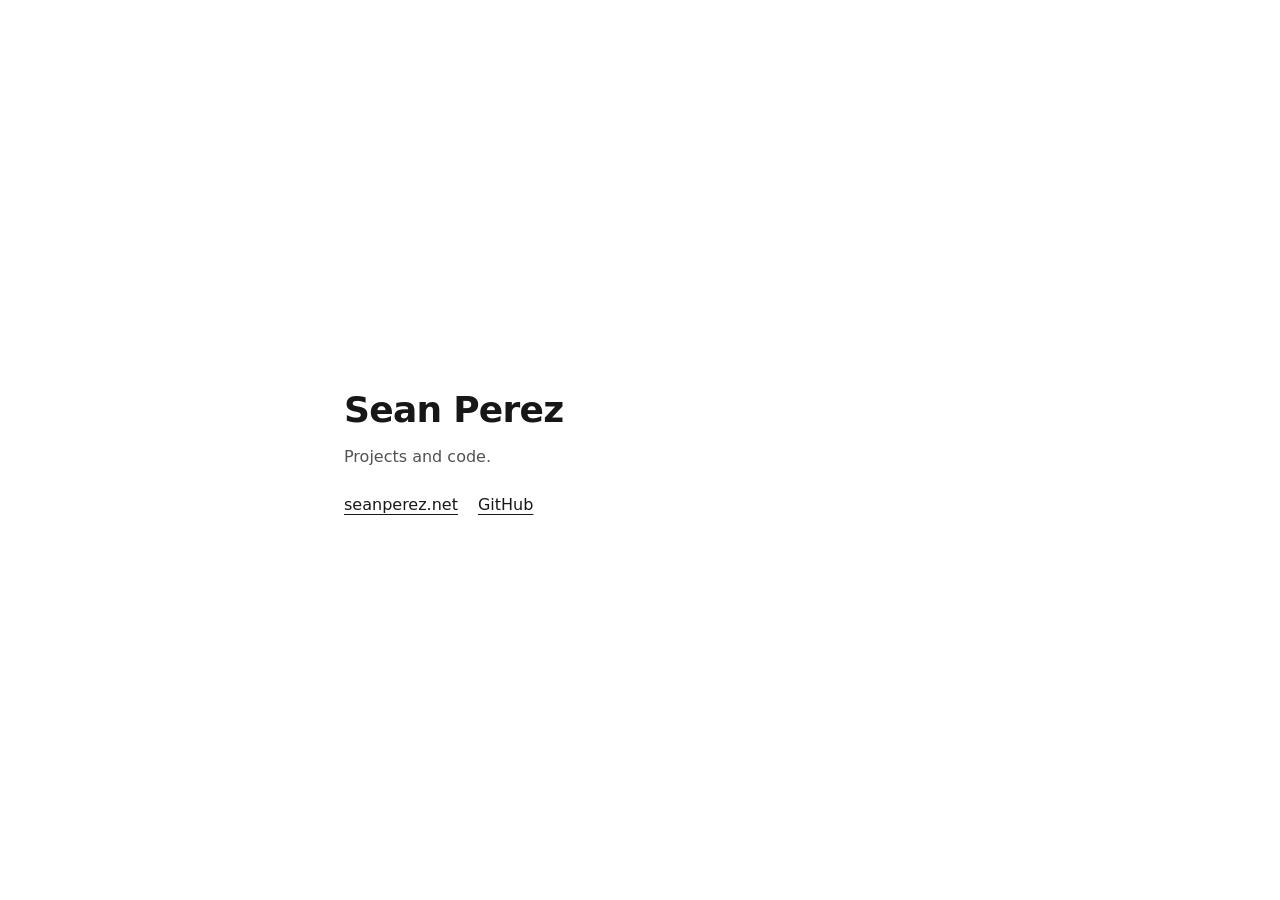
==== index.html @ 4163b551 "Add minimal index.html and style.css Co-Authored-By: Claude Fable 5.2 <noreply@anthropic.com>" ====
<!doctype html>
<html lang="en">
  <head>
    <meta charset="utf-8" />
    <meta name="viewport" content="width=device-width, initial-scale=1" />
    <title>Sean Perez</title>
    <meta name="description" content="Sean Perez: projects and code." />
    <link rel="stylesheet" href="style.css" />
  </head>
  <body>
    <main>
      <h1>Sean Perez</h1>
      <p>Projects and code.</p>
      <nav>
        <a href="https://seanperez.net">seanperez.net</a>
        <a href="https://github.com/seanperez-net">GitHub</a>
      </nav>
    </main>
  </body>
</html>
---- style.css ----
:root {
  color-scheme: light dark;
  --text: #171717;
  --muted: #525252;
  --bg: #ffffff;
}

@media (prefers-color-scheme: dark) {
  :root {
    --text: #ededed;
    --muted: #a3a3a3;
    --bg: #0a0a0a;
  }
}

* {
  box-sizing: border-box;
}

body {
  margin: 0;
  min-height: 100vh;
  display: grid;
  place-items: center;
  font-family: system-ui, sans-serif;
  line-height: 1.5;
  color: var(--text);
  background: var(--bg);
}

main {
  width: 100%;
  max-width: 40rem;
  padding: 1.5rem;
}

h1 {
  margin: 0;
  font-size: 2.25rem;
  font-weight: 600;
  letter-spacing: -0.02em;
}

p {
  margin: 0.5rem 0 1.5rem;
  color: var(--muted);
}

nav {
  display: flex;
  gap: 1.25rem;
}

a {
  color: inherit;
  text-underline-offset: 0.25em;
}
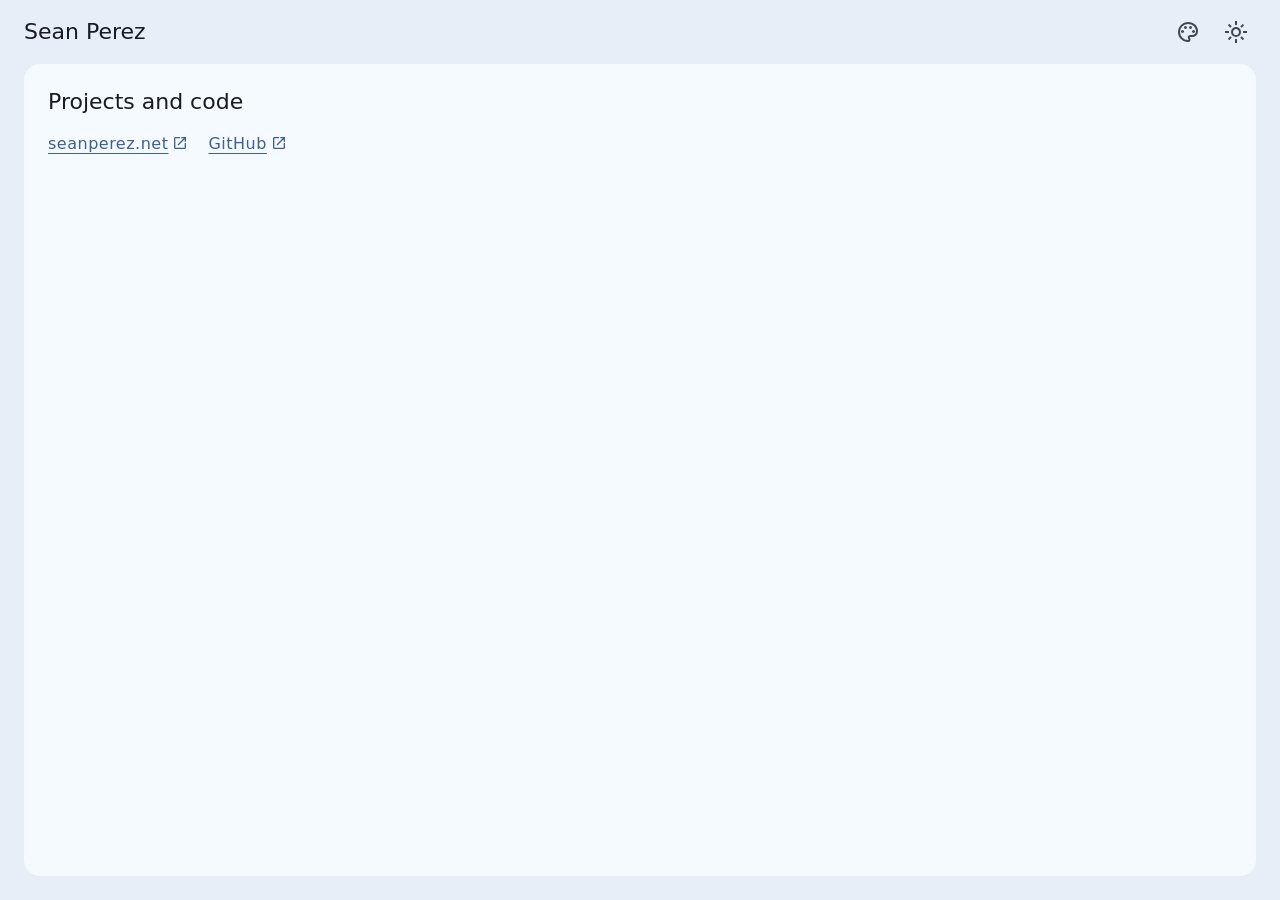
==== commit 8c40af00: "Rebuild the page: Material 3 theme from one hue, no JavaScript - Grid layout: app bar, main pane, as" ====
--- a/index.html
+++ b/index.html
@@ -1,20 +1,67 @@
 <!doctype html>
 <html lang="en">
-  <head>
-    <meta charset="utf-8" />
-    <meta name="viewport" content="width=device-width, initial-scale=1" />
-    <title>Sean Perez</title>
-    <meta name="description" content="Sean Perez: projects and code." />
-    <link rel="stylesheet" href="style.css" />
-  </head>
-  <body>
-    <main>
-      <h1>Sean Perez</h1>
-      <p>Projects and code.</p>
-      <nav>
-        <a href="https://seanperez.net">seanperez.net</a>
-        <a href="https://github.com/seanperez-net">GitHub</a>
-      </nav>
-    </main>
-  </body>
-</html>
+
+<head>
+  <meta charset="utf-8" />
+  <meta name="viewport" content="width=device-width, initial-scale=1" />
+  <!-- Tells the browser both schemes are supported before the stylesheet loads: no white flash in dark mode. -->
+  <meta name="color-scheme" content="light dark" />
+  <title>Sean Perez</title>
+  <meta name="description" content="Sean Perez: projects and code." />
+  <link rel="canonical" href="https://seanperez-net.github.io/" />
+  <link rel="stylesheet" href="style.css" />
+  <!-- The one icon style.css loads as a file: fetch it with the stylesheet, not after it. -->
+  <link rel="preload" href="icons/open_in_new.svg" as="image" type="image/svg+xml" crossorigin />
+</head>
+
+<body>
+  <!--
+    No JavaScript: every behaviour here is HTML and CSS (see style.css).
+    - The empty asides and footer are the page margins. They are aria-hidden while empty:
+      remove that when putting content in them.
+    - Icons are Material Symbols (Apache License 2.0, icons/LICENSE). The ones on buttons are
+      inline so they cost no request and take the theme colours; icons/ holds the source files.
+  -->
+  <div class="skip-link">
+    <a href="#main">Skip to main content</a>
+  </div>
+  <header>
+    <h1>Sean Perez</h1>
+    <button type="button" class="icon-button" popovertarget="theme-menu" aria-label="Theme colour"
+      title="Theme colour">
+      <svg viewBox="0 -960 960 960" aria-hidden="true">
+        <path d="M480-80q-82 0-155-31.5t-127.5-86Q143-252 111.5-325T80-480q0-83 32.5-156t88-127Q256-817 330-848.5T488-880q80 0 151 27.5t124.5 76q53.5 48.5 85 115T880-518q0 115-70 176.5T640-280h-74q-9 0-12.5 5t-3.5 11q0 12 15 34.5t15 51.5q0 50-27.5 74T480-80Zm0-400Zm-220 40q26 0 43-17t17-43q0-26-17-43t-43-17q-26 0-43 17t-17 43q0 26 17 43t43 17Zm120-160q26 0 43-17t17-43q0-26-17-43t-43-17q-26 0-43 17t-17 43q0 26 17 43t43 17Zm200 0q26 0 43-17t17-43q0-26-17-43t-43-17q-26 0-43 17t-17 43q0 26 17 43t43 17Zm120 160q26 0 43-17t17-43q0-26-17-43t-43-17q-26 0-43 17t-17 43q0 26 17 43t43 17ZM480-160q9 0 14.5-5t5.5-13q0-14-15-33t-15-57q0-42 29-67t71-25h70q66 0 113-38.5T800-518q0-121-92.5-201.5T488-800q-136 0-232 93t-96 227q0 133 93.5 226.5T480-160Z" />
+      </svg>
+    </button>
+    <div id="theme-menu" popover role="group" aria-label="Theme">
+      <label>
+        Hue
+        <input type="range" id="hue" min="0" max="360" value="260" />
+      </label>
+    </div>
+    <label class="icon-button" title="Swap light and dark">
+      <input type="checkbox" role="switch" id="theme-switch"
+        aria-label="Swap light and dark" />
+      <svg class="sun" viewBox="0 -960 960 960" aria-hidden="true">
+        <path d="M480-360q50 0 85-35t35-85q0-50-35-85t-85-35q-50 0-85 35t-35 85q0 50 35 85t85 35Zm0 80q-83 0-141.5-58.5T280-480q0-83 58.5-141.5T480-680q83 0 141.5 58.5T680-480q0 83-58.5 141.5T480-280ZM200-440H40v-80h160v80Zm720 0H760v-80h160v80ZM440-760v-160h80v160h-80Zm0 720v-160h80v160h-80ZM256-650l-101-97 57-59 96 100-52 56Zm492 496-97-101 53-55 101 97-57 59Zm-98-550 97-101 59 57-100 96-56-52ZM154-212l101-97 55 53-97 101-59-57Zm326-268Z" />
+      </svg>
+      <svg class="moon" viewBox="0 -960 960 960" aria-hidden="true">
+        <path d="M480-120q-150 0-255-105T120-480q0-150 105-255t255-105q14 0 27.5 1t26.5 3q-41 29-65.5 75.5T444-660q0 90 63 153t153 63q55 0 101-24.5t75-65.5q2 13 3 26.5t1 27.5q0 150-105 255T480-120Zm0-80q88 0 158-48.5T740-375q-20 5-40 8t-40 3q-123 0-209.5-86.5T364-660q0-20 3-40t8-40q-78 32-126.5 102T200-480q0 116 82 198t198 82Zm-10-270Z" />
+      </svg>
+    </label>
+  </header>
+  <aside id="start" aria-hidden="true"></aside>
+  <main id="main" aria-labelledby="pane-title">
+    <header>
+      <h2 id="pane-title">Projects and code</h2>
+    </header>
+    <nav aria-label="Links">
+      <a href="https://seanperez.net" rel="external" title="Sean Perez's website">seanperez.net</a>
+      <a href="https://github.com/seanperez-net" rel="me external" title="Sean Perez on GitHub">GitHub</a>
+    </nav>
+  </main>
+  <aside id="end" aria-hidden="true"></aside>
+  <footer aria-hidden="true"></footer>
+</body>
+
+</html>
--- a/style.css
+++ b/style.css
@@ -1,15 +1,323 @@
+/*
+ * No JavaScript. Every colour is computed here from ONE number, --hue (0 to 360), which the
+ * hue slider in the header sets. Light and dark come from light-dark().
+ *
+ * This is the Material 3 colour system, written in OKLCH (which CSS has built in) in place of
+ * Material's own HCT space, which needs a JavaScript generator:
+ *   1. Tones. Material's lightness steps, 0 to 100. Tone T is the OKLCH lightness
+ *      (T + 16) / 116.
+ *   2. Palettes. Five, as in Material: each is a chroma and a hue. The chroma values are the
+ *      averages measured from Material's generated colours (blue, green, red, yellow sources).
+ *   3. Roles. Material's names. Each role is one palette at a fixed tone for light and another
+ *      for dark, exactly as in the Material 3 spec. Fixed tones are what keep contrast the same
+ *      whatever hue is picked.
+ * The error roles do not follow the hue in Material either: they are its fixed baseline reds.
+ *
+ * Token names use Tailwind v4's theme prefixes, so this list can move into a Tailwind
+ * "@theme inline" block as it is and produce the utilities: --color-* (bg-primary,
+ * text-on-surface), --shadow-* (shadow-1), --radius-* (rounded-lg), --text-* (text-label-large),
+ * --spacing-* (p-layout-margin). --hue, --tone-* and the --*-palette values are internal
+ * working values with no utility, so they have no prefix.
+ */
+@property --hue {
+  syntax: "<number>";
+  inherits: true;
+  initial-value: 260;
+}
+
 :root {
   color-scheme: light dark;
-  --text: #171717;
-  --muted: #525252;
-  --bg: #ffffff;
+
+  /* 1. Tones */
+  --tone-4: calc((4 + 16) / 116);
+  --tone-6: calc((6 + 16) / 116);
+  --tone-10: calc((10 + 16) / 116);
+  --tone-12: calc((12 + 16) / 116);
+  --tone-17: calc((17 + 16) / 116);
+  --tone-20: calc((20 + 16) / 116);
+  --tone-22: calc((22 + 16) / 116);
+  --tone-24: calc((24 + 16) / 116);
+  --tone-30: calc((30 + 16) / 116);
+  --tone-40: calc((40 + 16) / 116);
+  --tone-50: calc((50 + 16) / 116);
+  --tone-60: calc((60 + 16) / 116);
+  --tone-80: calc((80 + 16) / 116);
+  --tone-87: calc((87 + 16) / 116);
+  --tone-90: calc((90 + 16) / 116);
+  --tone-92: calc((92 + 16) / 116);
+  --tone-94: calc((94 + 16) / 116);
+  --tone-95: calc((95 + 16) / 116);
+  --tone-96: calc((96 + 16) / 116);
+  --tone-98: calc((98 + 16) / 116);
+  --tone-100: calc((100 + 16) / 116);
+
+  /* 2. Palettes: chroma, then hue */
+  --primary-palette: 0.092 var(--hue);
+  --secondary-palette: 0.04 var(--hue);
+  --tertiary-palette: 0.06 calc(var(--hue) + 60);
+  --neutral-palette: 0.014 var(--hue);
+  --neutral-variant-palette: 0.02 var(--hue);
+
+  /* 3. Roles: light tone, then dark tone. Tone 100 is written as plain white: at full lightness
+     a browser keeps a trace of the chroma, and Material's tone 100 is exactly white. */
+  --color-primary: light-dark(
+    oklch(var(--tone-40) var(--primary-palette)),
+    oklch(var(--tone-80) var(--primary-palette))
+  );
+  --color-on-primary: light-dark(
+    #ffffff,
+    oklch(var(--tone-20) var(--primary-palette))
+  );
+  --color-primary-container: light-dark(
+    oklch(var(--tone-90) var(--primary-palette)),
+    oklch(var(--tone-30) var(--primary-palette))
+  );
+  --color-on-primary-container: light-dark(
+    oklch(var(--tone-10) var(--primary-palette)),
+    oklch(var(--tone-90) var(--primary-palette))
+  );
+
+  --color-secondary: light-dark(
+    oklch(var(--tone-40) var(--secondary-palette)),
+    oklch(var(--tone-80) var(--secondary-palette))
+  );
+  --color-on-secondary: light-dark(
+    #ffffff,
+    oklch(var(--tone-20) var(--secondary-palette))
+  );
+  --color-secondary-container: light-dark(
+    oklch(var(--tone-90) var(--secondary-palette)),
+    oklch(var(--tone-30) var(--secondary-palette))
+  );
+  --color-on-secondary-container: light-dark(
+    oklch(var(--tone-10) var(--secondary-palette)),
+    oklch(var(--tone-90) var(--secondary-palette))
+  );
+
+  --color-tertiary: light-dark(
+    oklch(var(--tone-40) var(--tertiary-palette)),
+    oklch(var(--tone-80) var(--tertiary-palette))
+  );
+  --color-on-tertiary: light-dark(
+    #ffffff,
+    oklch(var(--tone-20) var(--tertiary-palette))
+  );
+  --color-tertiary-container: light-dark(
+    oklch(var(--tone-90) var(--tertiary-palette)),
+    oklch(var(--tone-30) var(--tertiary-palette))
+  );
+  --color-on-tertiary-container: light-dark(
+    oklch(var(--tone-10) var(--tertiary-palette)),
+    oklch(var(--tone-90) var(--tertiary-palette))
+  );
+
+  --color-surface-dim: light-dark(
+    oklch(var(--tone-87) var(--neutral-palette)),
+    oklch(var(--tone-6) var(--neutral-palette))
+  );
+  --color-surface: light-dark(
+    oklch(var(--tone-98) var(--neutral-palette)),
+    oklch(var(--tone-6) var(--neutral-palette))
+  );
+  --color-surface-bright: light-dark(
+    oklch(var(--tone-98) var(--neutral-palette)),
+    oklch(var(--tone-24) var(--neutral-palette))
+  );
+  --color-surface-container-lowest: light-dark(
+    #ffffff,
+    oklch(var(--tone-4) var(--neutral-palette))
+  );
+  --color-surface-container-low: light-dark(
+    oklch(var(--tone-96) var(--neutral-palette)),
+    oklch(var(--tone-10) var(--neutral-palette))
+  );
+  --color-surface-container: light-dark(
+    oklch(var(--tone-94) var(--neutral-palette)),
+    oklch(var(--tone-12) var(--neutral-palette))
+  );
+  --color-surface-container-high: light-dark(
+    oklch(var(--tone-92) var(--neutral-palette)),
+    oklch(var(--tone-17) var(--neutral-palette))
+  );
+  --color-surface-container-highest: light-dark(
+    oklch(var(--tone-90) var(--neutral-palette)),
+    oklch(var(--tone-22) var(--neutral-palette))
+  );
+
+  --color-on-surface: light-dark(
+    oklch(var(--tone-10) var(--neutral-palette)),
+    oklch(var(--tone-90) var(--neutral-palette))
+  );
+  --color-on-surface-variant: light-dark(
+    oklch(var(--tone-30) var(--neutral-variant-palette)),
+    oklch(var(--tone-80) var(--neutral-variant-palette))
+  );
+  --color-outline: light-dark(
+    oklch(var(--tone-50) var(--neutral-variant-palette)),
+    oklch(var(--tone-60) var(--neutral-variant-palette))
+  );
+  --color-outline-variant: light-dark(
+    oklch(var(--tone-80) var(--neutral-variant-palette)),
+    oklch(var(--tone-30) var(--neutral-variant-palette))
+  );
+
+  --color-inverse-surface: light-dark(
+    oklch(var(--tone-20) var(--neutral-palette)),
+    oklch(var(--tone-90) var(--neutral-palette))
+  );
+  --color-inverse-on-surface: light-dark(
+    oklch(var(--tone-95) var(--neutral-palette)),
+    oklch(var(--tone-20) var(--neutral-palette))
+  );
+  --color-inverse-primary: light-dark(
+    oklch(var(--tone-80) var(--primary-palette)),
+    oklch(var(--tone-40) var(--primary-palette))
+  );
+
+  /* Not a Material role: e-store's "floating surface", for anything that floats over the page
+     with a shadow (menus). White in light, where the shadow shows the lift; a lighter tone in
+     dark, where Material shows elevation by tone because a shadow hardly shows. */
+  --color-surface-floating: light-dark(
+    var(--color-surface-container-lowest),
+    var(--color-surface-container-high)
+  );
+
+  --color-error: light-dark(#ba1a1a, #ffb4ab);
+  --color-on-error: light-dark(#ffffff, #690005);
+  --color-error-container: light-dark(#ffdad6, #93000a);
+  --color-on-error-container: light-dark(#410002, #ffdad6);
+
+  --color-shadow: #000000;
+  --color-scrim: #000000;
+
+  /* Elevation: Material 3 levels 0 to 5. Each is two shadows, a key shadow at 30% and an
+     ambient shadow at 15% of the shadow colour. */
+  --shadow-color-key: color-mix(in oklch, var(--color-shadow) 30%, transparent);
+  --shadow-color-ambient: color-mix(in oklch, var(--color-shadow) 15%, transparent);
+  --shadow-0: none;
+  --shadow-1: 0 1px 2px 0 var(--shadow-color-key), 0 1px 3px 1px var(--shadow-color-ambient);
+  --shadow-2: 0 1px 2px 0 var(--shadow-color-key), 0 2px 6px 2px var(--shadow-color-ambient);
+  --shadow-3: 0 1px 3px 0 var(--shadow-color-key), 0 4px 8px 3px var(--shadow-color-ambient);
+  --shadow-4: 0 2px 3px 0 var(--shadow-color-key), 0 6px 10px 4px var(--shadow-color-ambient);
+  --shadow-5: 0 4px 4px 0 var(--shadow-color-key), 0 8px 12px 6px var(--shadow-color-ambient);
+
+  /* State: Material 3 state-layer opacities, shared by every control. */
+  --opacity-hover: 0.08;
+  --opacity-focus: 0.1;
+  --opacity-pressed: 0.1;
+  --opacity-dragged: 0.16;
+  --opacity-disabled: 0.38;
+  --opacity-disabled-container: 0.12;
+
+  /* Shape: Material 3 corner sizes. */
+  --radius-xs: 0.25rem;
+  --radius-lg: 1rem;
+  --radius-full: calc(infinity * 1px);
+
+  /* Type: the Material 3 styles this page uses. */
+  --text-body-large: 1rem;
+  --text-body-large--line-height: 1.5rem;
+  --text-body-large--letter-spacing: 0.03125rem;
+  --text-body-large--font-weight: 400;
+  --text-title-large: 1.375rem;
+  --text-title-large--line-height: 1.75rem;
+  --text-title-large--letter-spacing: 0rem;
+  --text-title-large--font-weight: 400;
+  --text-label-large: 0.875rem;
+  --text-label-large--line-height: 1.25rem;
+  --text-label-large--letter-spacing: 0.00625rem;
+  --text-label-large--font-weight: 500;
+
+  /* Layout: Material 3. The margin is the space between the window edge and the content
+     (16px, and 24px from 600px wide); the app bar is 64px tall. */
+  --spacing-layout-margin: 1rem;
+  --spacing-layout-gutter: 0.5rem;
+  --spacing-layout-app-bar: 4rem;
+
+  @media (min-width: 600px) {
+    --spacing-layout-margin: 1.5rem;
+  }
+}
+
+/*
+ * The hue slider sets --hue with no JavaScript (scroll-driven animations).
+ * The slider's thumb is given a view timeline: how far along the track it is. The page root
+ * runs an animation of --hue on that timeline, so the thumb's position IS the hue.
+ * A browser without scroll-driven animations keeps the initial hue above; the slider then
+ * moves but changes nothing.
+ */
+@keyframes hue {
+  from {
+    --hue: 360;
+  }
+  to {
+    --hue: 0;
+  }
+}
+
+:root {
+  timeline-scope: --hue-thumb;
+  animation: hue linear both;
+  animation-timeline: --hue-thumb;
+  animation-range: entry 100% exit 0%;
+}
+
+#hue {
+  appearance: none;
+  inline-size: 8rem;
+  block-size: 1.25rem;
+  margin: 0;
+  border-radius: var(--radius-full);
+  /* The track shows the hues it selects. overflow makes the slider the "scroller" its
+     thumb's position is measured in. */
+  background: linear-gradient(in oklch longer hue to right, oklch(0.7 0.15 0), oklch(0.7 0.15 360));
+  overflow: hidden;
+  cursor: pointer;
+}
+
+#hue::-webkit-slider-thumb {
+  appearance: none;
+  inline-size: 1.25rem;
+  block-size: 1.25rem;
+  border: 3px solid var(--color-surface);
+  border-radius: 50%;
+  background: transparent;
+  box-shadow: 0 0 0 1px var(--color-on-surface);
+  view-timeline: --hue-thumb inline;
+}
+
+#hue::-moz-range-thumb {
+  inline-size: 0.875rem;
+  block-size: 0.875rem;
+  border: 3px solid var(--color-surface);
+  border-radius: 50%;
+  background: transparent;
+  box-shadow: 0 0 0 1px var(--color-on-surface);
+  view-timeline: --hue-thumb inline;
+}
+
+/*
+ * Light and dark. Unchecked, the sun / moon button follows the system; checked, it is the
+ * opposite. Changing color-scheme is enough, because every colour is a light-dark() pair.
+ * --light is 1 when the light scheme is in use and 0 when dark: the two icons read it.
+ */
+:root {
+  --light: 1;
+}
+
+:root:has(#theme-switch:checked) {
+  color-scheme: dark;
+  --light: 0;
 }
 
 @media (prefers-color-scheme: dark) {
   :root {
-    --text: #ededed;
-    --muted: #a3a3a3;
-    --bg: #0a0a0a;
+    --light: 0;
+  }
+
+  :root:has(#theme-switch:checked) {
+    color-scheme: light;
+    --light: 1;
   }
 }
 
@@ -17,41 +325,308 @@
   box-sizing: border-box;
 }
 
+/* One focus ring for everything the keyboard can reach. */
+:focus-visible,
+.icon-button:has(:focus-visible) {
+  outline: 3px solid var(--color-secondary);
+  outline-offset: 2px;
+}
+
+@media (prefers-reduced-motion: reduce) {
+  * {
+    transition: none !important;
+  }
+}
+
+/*
+ * The page is one grid, and the margins are grid tracks, not margin or padding:
+ *
+ *   header (app bar, full width)
+ *   aside#start | main (takes the rest) | aside#end
+ *   footer (full width)
+ *
+ * The side tracks and the bottom track are "at least the margin, otherwise as big as their
+ * content": an empty aside or footer IS the page margin, and it grows to fit what is put in it.
+ */
 body {
   margin: 0;
-  min-height: 100vh;
+  min-block-size: 100dvb;
   display: grid;
-  place-items: center;
+  grid-template-columns:
+    [frame-start] minmax(var(--spacing-layout-margin), auto)
+    [body-start] minmax(0, 1fr)
+    [body-end] minmax(var(--spacing-layout-margin), auto) [frame-end];
+  grid-template-rows:
+    [frame-start header-start] var(--spacing-layout-app-bar)
+    [header-end main-start] 1fr
+    [main-end footer-start] minmax(var(--spacing-layout-margin), auto) [footer-end frame-end];
   font-family: system-ui, sans-serif;
-  line-height: 1.5;
-  color: var(--text);
-  background: var(--bg);
-}
-
+  font-size: var(--text-body-large);
+  line-height: var(--text-body-large--line-height);
+  letter-spacing: var(--text-body-large--letter-spacing);
+  color: var(--color-on-surface);
+  background: var(--color-surface-container);
+}
+
+/* The app bar: the first item (the name) takes the free space, the rest sit at the end. */
+body > header {
+  grid-area: header / frame;
+  padding-inline: var(--spacing-layout-margin);
+  display: grid;
+  grid-auto-flow: column;
+  grid-template-columns: minmax(0, 1fr);
+  align-items: center;
+  column-gap: var(--spacing-layout-gutter);
+}
+
+/* The main pane: its own surface on the frame, Material 3 large corner. */
 main {
-  width: 100%;
-  max-width: 40rem;
-  padding: 1.5rem;
-}
-
-h1 {
+  grid-area: main / body;
+  padding: var(--spacing-layout-margin);
+  border-radius: var(--radius-lg);
+  background: var(--color-surface);
+}
+
+main > header {
+  margin-block-end: 1rem;
+}
+
+#start {
+  grid-area: main / frame-start / main / body-start;
+}
+
+#end {
+  grid-area: main / body-end / main / frame-end;
+}
+
+body > footer {
+  grid-area: footer / frame;
+}
+
+/* Anything put inside an aside or the footer gets the margin as its inset. */
+aside > *,
+body > footer > * {
   margin: 0;
-  font-size: 2.25rem;
-  font-weight: 600;
-  letter-spacing: -0.02em;
-}
-
-p {
-  margin: 0.5rem 0 1.5rem;
-  color: var(--muted);
-}
-
+  padding: var(--spacing-layout-margin);
+  color: var(--color-on-surface-variant);
+}
+
+aside > * {
+  inline-size: 16rem;
+}
+
+/* The app bar title and a pane's title: Material 3 title-large. */
+h1,
+h2 {
+  margin: 0;
+  font-size: var(--text-title-large);
+  line-height: var(--text-title-large--line-height);
+  font-weight: var(--text-title-large--font-weight);
+  letter-spacing: var(--text-title-large--letter-spacing);
+  white-space: nowrap;
+  overflow: hidden;
+  text-overflow: ellipsis;
+}
+
+/*
+ * Links take their colour from their container (here: nav), not from a rule on the link.
+ * Chrome does not apply slider-driven values to a rule that colours a VISITED link directly,
+ * so such a link fell back to the text colour; an inherited colour works for both.
+ */
 nav {
   display: flex;
-  gap: 1.25rem;
+  flex-wrap: wrap;
+  gap: 0.5rem 1.25rem;
+  color: var(--color-primary);
 }
 
 a {
   color: inherit;
   text-underline-offset: 0.25em;
 }
+
+a:hover {
+  text-decoration-thickness: 2px;
+}
+
+/*
+ * A link marked rel="external" gets the "opens another site" icon after it. The icon is a
+ * mask painted in the link's own colour, and "external link" is its text for screen readers.
+ */
+a[rel~="external"]::after {
+  content: "";
+  content: "" / "external link";
+  display: inline-block;
+  inline-size: 1em;
+  block-size: 1em;
+  margin-inline-start: 0.25em;
+  vertical-align: -0.15em;
+  background: currentColor;
+  mask: url("icons/open_in_new.svg") center / contain no-repeat;
+}
+
+/*
+ * Skip link: off screen until its link has keyboard focus, then a filled pill at the top.
+ * The colours sit on the wrapper and the link inherits them (see the note on links).
+ */
+.skip-link {
+  position: fixed;
+  inset-block-start: 0.75rem;
+  inset-inline-start: var(--spacing-layout-margin);
+  z-index: 1;
+  border-radius: var(--radius-full);
+  background: var(--color-primary);
+  color: var(--color-on-primary);
+  box-shadow: var(--shadow-3);
+  transform: translateY(-200%);
+}
+
+.skip-link:focus-within {
+  transform: none;
+}
+
+.skip-link a {
+  display: block;
+  padding: 0.625rem 1.5rem;
+  border-radius: inherit;
+  font-size: var(--text-label-large);
+  line-height: var(--text-label-large--line-height);
+  font-weight: var(--text-label-large--font-weight);
+  letter-spacing: var(--text-label-large--letter-spacing);
+  text-decoration: none;
+}
+
+/*
+ * Icon button: the Material 3 standard icon button. 40px round, 24px icon in
+ * on-surface-variant. Hover, focus and pressed mix the icon colour into the background at
+ * the shared state opacity (Material's "state layer"). It is a <button>, or a <label> around
+ * a checkbox that is hidden from sight but still there for the keyboard.
+ */
+.icon-button {
+  --state: 0;
+  display: grid;
+  place-items: center;
+  inline-size: 2.5rem;
+  block-size: 2.5rem;
+  padding: 0;
+  border: 0;
+  border-radius: var(--radius-full);
+  color: var(--color-on-surface-variant);
+  background: color-mix(in oklch, currentColor calc(var(--state) * 100%), transparent);
+  cursor: pointer;
+  transition: background-color 150ms;
+}
+
+.icon-button:hover {
+  --state: var(--opacity-hover);
+}
+
+.icon-button:focus-visible,
+.icon-button:has(:focus-visible) {
+  --state: var(--opacity-focus);
+}
+
+.icon-button:active {
+  --state: var(--opacity-pressed);
+}
+
+.icon-button svg {
+  grid-area: 1 / 1;
+  inline-size: 1.5rem;
+  block-size: 1.5rem;
+  fill: currentColor;
+}
+
+.icon-button input {
+  position: absolute;
+  inline-size: 1px;
+  block-size: 1px;
+  margin: 0;
+  appearance: none;
+  outline: none;
+}
+
+/*
+ * The sun and the moon are stacked. The one for the scheme in use is shown; the other is
+ * faded out, turned and shrunk, so a change makes the new one spin and grow into place.
+ */
+.sun {
+  --shown: var(--light);
+}
+
+.moon {
+  --shown: calc(1 - var(--light));
+}
+
+.sun,
+.moon {
+  opacity: var(--shown);
+  transform: rotate(calc((1 - var(--shown)) * 55deg)) scale(calc(0.4 + 0.6 * var(--shown)));
+  transition:
+    transform 420ms cubic-bezier(0.16, 1.35, 0.3, 1),
+    opacity 180ms ease-out;
+}
+
+/*
+ * Menu: the Material 3 menu, as an HTML popover opened by a button (popovertarget).
+ * surface-floating, 4px corners, elevation level 2, 112 to 280px wide, 8px above and below.
+ * Rows are 48px high with 12px side padding and a 12px gap, and take the on-surface state
+ * layer on hover.
+ * Closed, it is hidden with visibility, NOT display: the hue slider inside must stay laid out,
+ * or its timeline stops and the colours fall back to the initial hue.
+ */
+[popover] {
+  display: grid;
+  inset: auto;
+  inset-block-start: var(--spacing-layout-app-bar);
+  inset-inline-end: var(--spacing-layout-margin);
+  min-inline-size: 7rem;
+  max-inline-size: min(17.5rem, 100% - 2 * var(--spacing-layout-margin));
+  margin: 0;
+  padding: 0.5rem 0;
+  border: 0;
+  border-radius: var(--radius-xs);
+  background: var(--color-surface-floating);
+  color: inherit;
+  box-shadow: var(--shadow-2);
+}
+
+/*
+ * Where the browser can anchor it (CSS anchor positioning), the menu hangs from the button
+ * that opens it: its top edge on the button's bottom edge, and its end corner under the
+ * middle of the button. Elsewhere it keeps the fixed place above, under the app bar.
+ */
+@supports (anchor-name: --a) {
+  [popovertarget] {
+    anchor-name: --menu-button;
+  }
+
+  [popover] {
+    position-anchor: --menu-button;
+    inset-block-start: anchor(bottom);
+    inset-inline-end: anchor(center);
+  }
+}
+
+[popover]:not(:popover-open) {
+  visibility: hidden;
+}
+
+[popover] label {
+  display: flex;
+  align-items: center;
+  justify-content: space-between;
+  gap: 0.75rem;
+  min-block-size: 3rem;
+  padding: 0.5rem 0.75rem;
+  cursor: pointer;
+  transition: background-color 150ms;
+}
+
+[popover] label:hover {
+  background: color-mix(
+    in oklch,
+    currentColor calc(var(--opacity-hover) * 100%),
+    transparent
+  );
+}
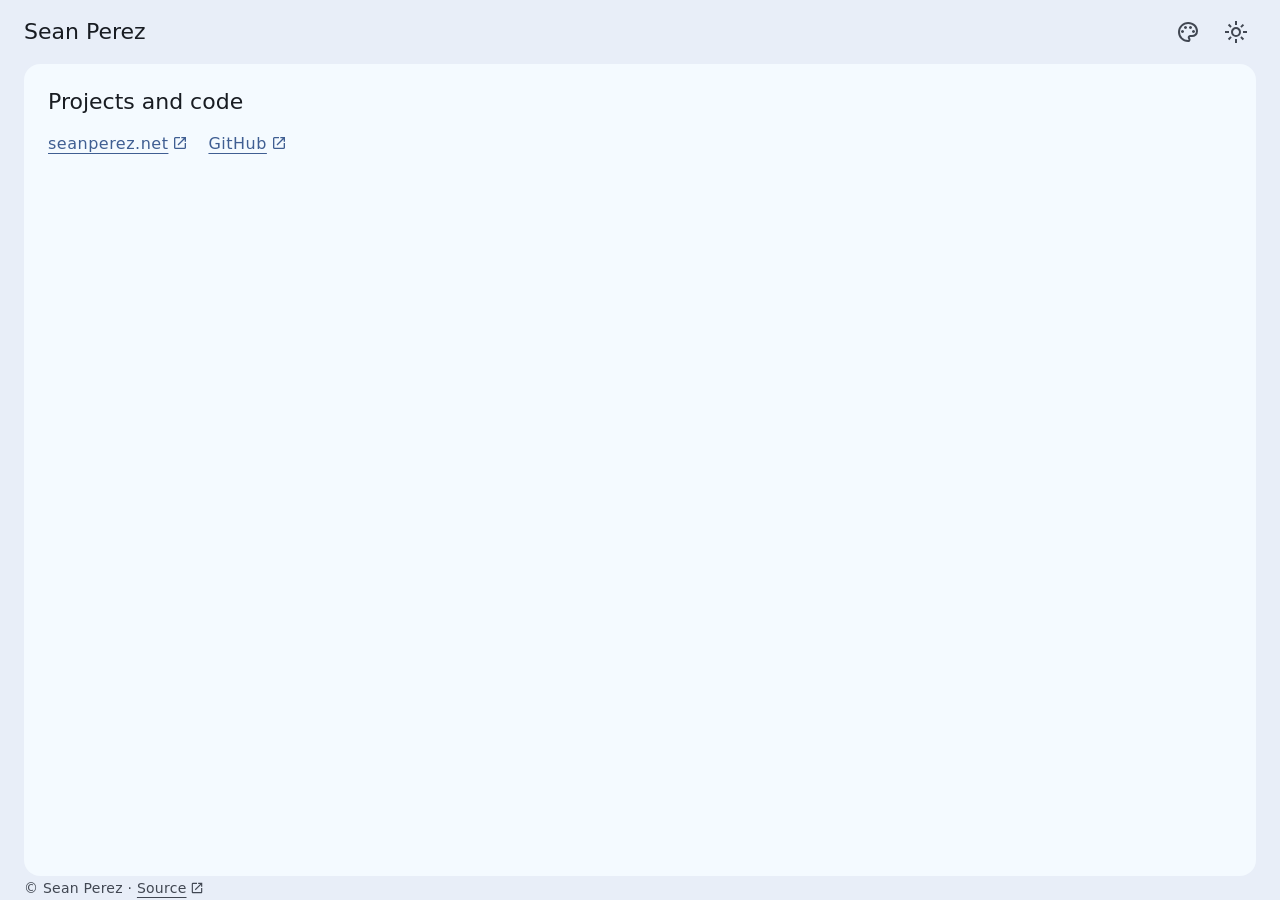
==== commit 94b9e831: "Add footer and MIT licence - Footer line (copyright and a link to the source) that fits inside the  " ====
--- a/index.html
+++ b/index.html
@@ -17,9 +17,10 @@
 <body>
   <!--
     No JavaScript: every behaviour here is HTML and CSS (see style.css).
-    - The empty asides and footer are the page margins. They are aria-hidden while empty:
-      remove that when putting content in them.
-    - Icons are Material Symbols (Apache License 2.0, icons/LICENSE). The ones on buttons are
+    - The asides and the footer are the page margins, and grow to fit their content. The
+      asides are aria-hidden while empty: remove that when putting content in them.
+    - The code is MIT licensed (LICENSE). Icons are Material Symbols (Apache License 2.0,
+      icons/LICENSE). The ones on buttons are
       inline so they cost no request and take the theme colours; icons/ holds the source files.
   -->
   <div class="skip-link">
@@ -61,7 +62,13 @@
     </nav>
   </main>
   <aside id="end" aria-hidden="true"></aside>
-  <footer aria-hidden="true"></footer>
+  <footer>
+    <p>
+      © Sean Perez ·
+      <a href="https://github.com/seanperez-net/seanperez-net.github.io" rel="external"
+        title="Source code on GitHub (MIT licence)">Source</a>
+    </p>
+  </footer>
 </body>
 
 </html>
--- a/style.css
+++ b/style.css
@@ -219,6 +219,10 @@
   --text-body-large--line-height: 1.5rem;
   --text-body-large--letter-spacing: 0.03125rem;
   --text-body-large--font-weight: 400;
+  --text-body-medium: 0.875rem;
+  --text-body-medium--line-height: 1.25rem;
+  --text-body-medium--letter-spacing: 0.015625rem;
+  --text-body-medium--font-weight: 400;
   --text-title-large: 1.375rem;
   --text-title-large--line-height: 1.75rem;
   --text-title-large--letter-spacing: 0rem;
@@ -415,6 +419,22 @@
   inline-size: 16rem;
 }
 
+/*
+ * The footer's small print: Material 3 body-medium. One line of it fits inside the bottom
+ * margin, so it gets only the side inset and the margin stays the margin; anything taller
+ * still makes the track grow.
+ */
+body > footer > * {
+  padding-block: 0;
+}
+
+body > footer {
+  align-content: center;
+  font-size: var(--text-body-medium);
+  line-height: var(--text-body-medium--line-height);
+  letter-spacing: var(--text-body-medium--letter-spacing);
+}
+
 /* The app bar title and a pane's title: Material 3 title-large. */
 h1,
 h2 {
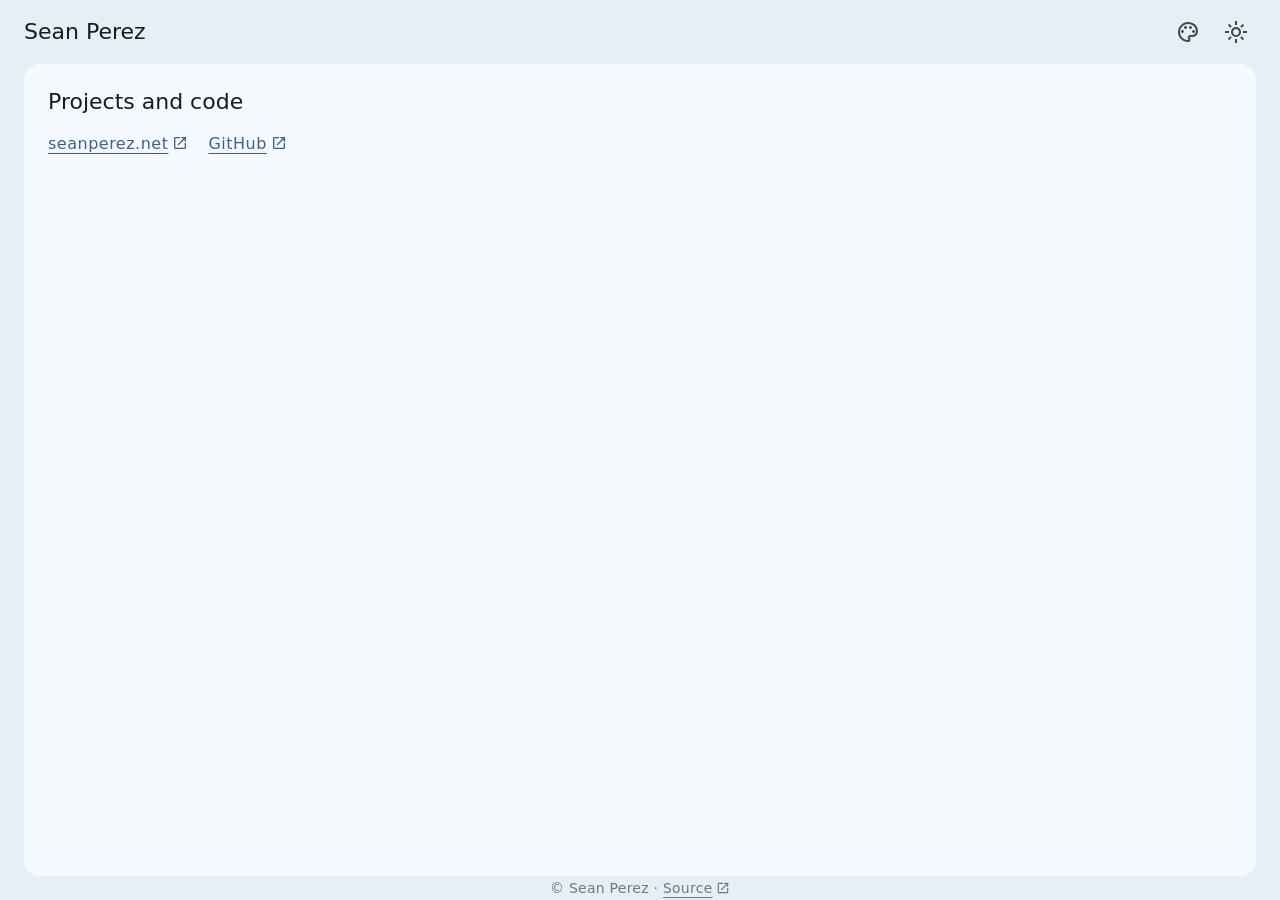
==== commit b19d435a: "Add share image, icons and a full head for search and link previews Open Graph and X card tags with " ====
--- a/index.html
+++ b/index.html
@@ -2,16 +2,99 @@
 <html lang="en">
 
 <head>
+  <!-- 1. Encoding and viewport first: the browser needs both before it reads anything else. -->
   <meta charset="utf-8" />
   <meta name="viewport" content="width=device-width, initial-scale=1" />
   <!-- Tells the browser both schemes are supported before the stylesheet loads: no white flash in dark mode. -->
   <meta name="color-scheme" content="light dark" />
-  <title>Sean Perez</title>
-  <meta name="description" content="Sean Perez: projects and code." />
+  <!-- The browser's own bars take the page's background (the surface-container role at hue 260). -->
+  <meta name="theme-color" content="#e8eef8" media="(prefers-color-scheme: light)" />
+  <meta name="theme-color" content="#1c2026" media="(prefers-color-scheme: dark)" />
+
+  <!-- 2. What search engines show: title, description, the one true address. -->
+  <title>Sean Perez: projects and code</title>
+  <meta name="description" content="Sean Perez: projects and code. Links to the website and the source on GitHub." />
+  <meta name="author" content="Sean Perez" />
   <link rel="canonical" href="https://seanperez-net.github.io/" />
+  <!-- Index the page, follow its links, and allow the large image in results. -->
+  <meta name="robots" content="index, follow, max-image-preview:large, max-snippet:-1" />
+  <!-- Send only the origin, never the full address, to other sites. -->
+  <meta name="referrer" content="strict-origin-when-cross-origin" />
+
+  <!-- 3. Loading. Open the connection to the site a visitor is most likely to click through to
+       before they click; for GitHub only look the name up (cheaper, and enough). -->
+  <link rel="preconnect" href="https://seanperez.net" />
+  <link rel="dns-prefetch" href="https://github.com" />
+  <!-- The stylesheet blocks rendering on purpose (it is the whole page), so it comes before
+       everything optional. No preload for it: a stylesheet in the head is already found at once. -->
   <link rel="stylesheet" href="style.css" />
   <!-- The one icon style.css loads as a file: fetch it with the stylesheet, not after it. -->
   <link rel="preload" href="icons/open_in_new.svg" as="image" type="image/svg+xml" crossorigin />
+
+  <!-- 4. Link previews (Open Graph: Facebook, LinkedIn, Slack, iMessage, Discord). Addresses
+       must be absolute. The image is 1200 x 630 PNG; its source is og-image.svg. -->
+  <meta property="og:type" content="website" />
+  <meta property="og:site_name" content="Sean Perez" />
+  <meta property="og:locale" content="en_US" />
+  <meta property="og:url" content="https://seanperez-net.github.io/" />
+  <meta property="og:title" content="Sean Perez: projects and code" />
+  <meta property="og:description" content="Projects and code. Links to the website and the source on GitHub." />
+  <meta property="og:image" content="https://seanperez-net.github.io/og-image.png" />
+  <meta property="og:image:type" content="image/png" />
+  <meta property="og:image:width" content="1200" />
+  <meta property="og:image:height" content="630" />
+  <meta property="og:image:alt" content="Sean Perez: projects and code" />
+  <!-- X (Twitter) reads the Open Graph tags above; it only needs to be told the card's size. -->
+  <meta name="twitter:card" content="summary_large_image" />
+
+  <!-- 5. Icons. SVG for browsers (it follows light and dark), PNG for iOS, and the manifest
+       for Android and "install". -->
+  <link rel="icon" href="favicon.svg" type="image/svg+xml" />
+  <link rel="apple-touch-icon" href="apple-touch-icon.png" />
+  <link rel="manifest" href="site.webmanifest" />
+
+  <!-- 6. Identity: the same person on other sites. -->
+  <link rel="me" href="https://github.com/seanperez-net" />
+
+  <!-- 7. Structured data for search engines (schema.org). This is a DATA block, not a program:
+       the browser never runs it, so the page is still free of JavaScript. -->
+  <script type="application/ld+json">
+    {
+      "@context": "https://schema.org",
+      "@graph": [
+        {
+          "@type": "WebSite",
+          "@id": "https://seanperez-net.github.io/#website",
+          "url": "https://seanperez-net.github.io/",
+          "name": "Sean Perez",
+          "description": "Sean Perez: projects and code.",
+          "inLanguage": "en",
+          "publisher": { "@id": "https://seanperez-net.github.io/#person" }
+        },
+        {
+          "@type": "Person",
+          "@id": "https://seanperez-net.github.io/#person",
+          "name": "Sean Perez",
+          "url": "https://seanperez.net/",
+          "image": "https://seanperez-net.github.io/og-image.png",
+          "sameAs": ["https://github.com/seanperez-net", "https://seanperez.net/"]
+        }
+      ]
+    }
+  </script>
+  <!-- 8. Speculation rules: when the pointer rests on the link to seanperez.net, the browser
+       fetches that page ahead of the click. Also a data block the browser reads, not a program.
+       Browsers without it ignore it. -->
+  <script type="speculationrules">
+    {
+      "prefetch": [
+        {
+          "where": { "href_matches": "https://seanperez.net/*" },
+          "eagerness": "moderate"
+        }
+      ]
+    }
+  </script>
 </head>
 
 <body>
--- a/style.css
+++ b/style.css
@@ -426,10 +426,13 @@
  */
 body > footer > * {
   padding-block: 0;
+  /* The lowest-emphasis text colour in Material 3: "outline". */
+  color: var(--color-outline);
 }
 
 body > footer {
   align-content: center;
+  text-align: center;
   font-size: var(--text-body-medium);
   line-height: var(--text-body-medium--line-height);
   letter-spacing: var(--text-body-medium--letter-spacing);
@@ -650,3 +653,13 @@
     transparent
   );
 }
+
+/* ── Small page-level extras (no theme change) ──────────────────────────────── */
+/* Headings break into lines of even length; paragraphs avoid a single last word on a line. */
+h1,
+h2 {
+  text-wrap: balance;
+}
+p {
+  text-wrap: pretty;
+}
